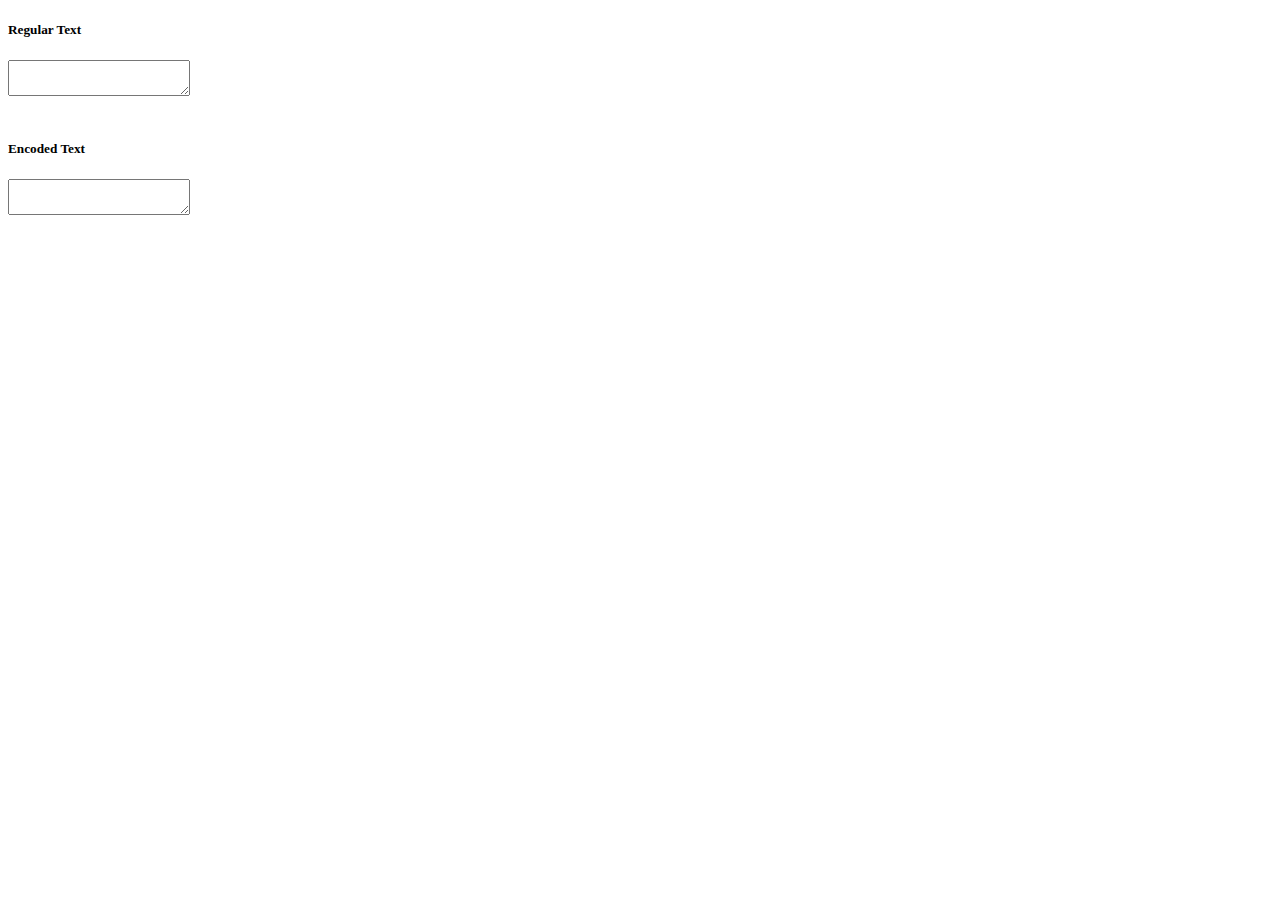
==== chemistry/study-encoder/index.html @ 58d7936f "Create index.html" ====
<!DOCTYPE html>
<html>
  <body>
    <h5>Regular Text</h5>
    <textarea id="reg"></textarea>
    <br>
    <br>
    <h5>Encoded Text</h5>
    <textarea id="enc"></textarea>
    <script src="main.js"></script>
  </body>
</html>
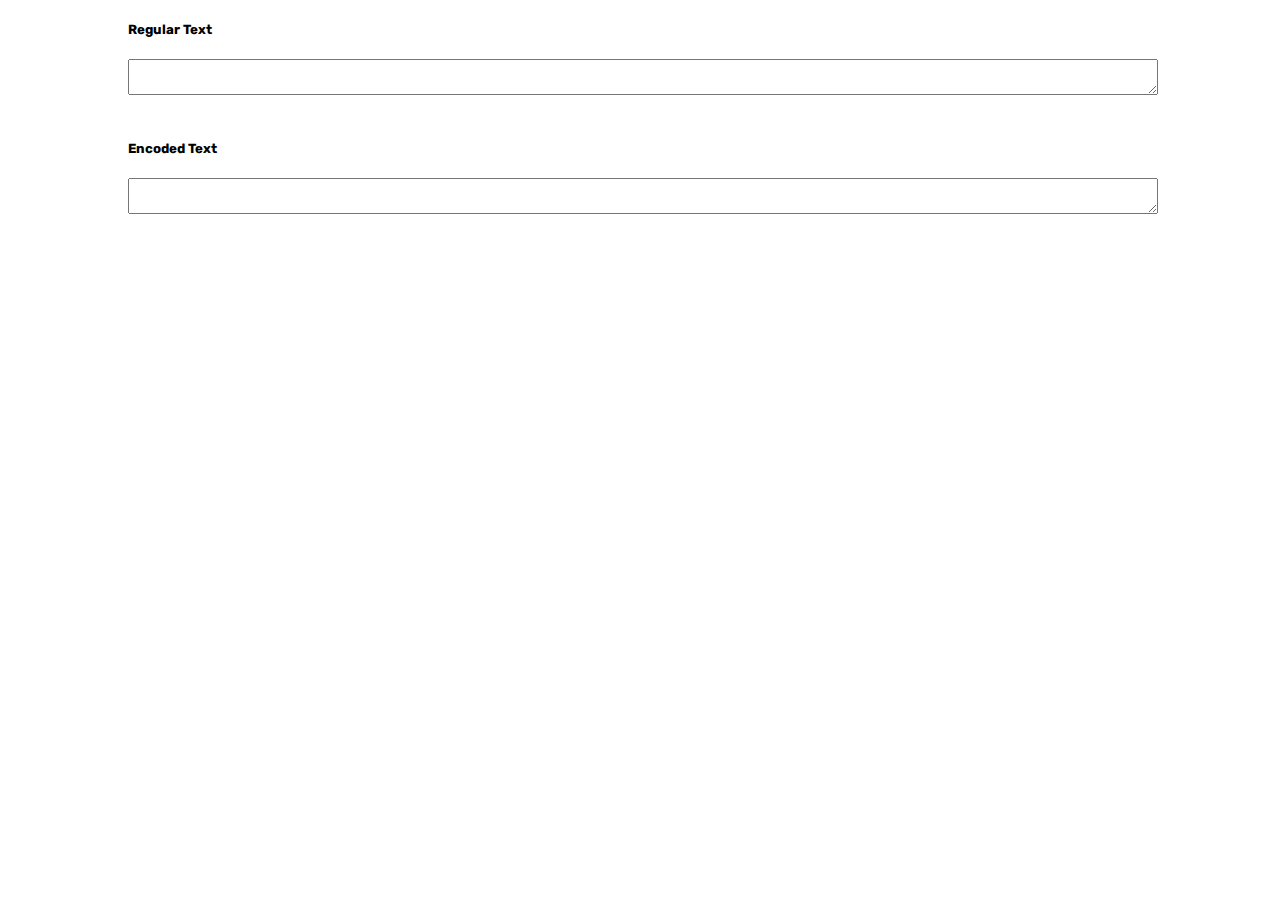
==== commit 12cfe240: "Update index.html" ====
--- a/chemistry/study-encoder/index.html
+++ b/chemistry/study-encoder/index.html
@@ -1,5 +1,8 @@
 <!DOCTYPE html>
 <html>
+  <head>
+    <link href="main.css" rel=stylesheet></link>
+  </head>
   <body>
     <h5>Regular Text</h5>
     <textarea id="reg"></textarea>
--- a/chemistry/study-encoder/main.css
+++ b/chemistry/study-encoder/main.css
@@ -0,0 +1,13 @@
+@import url('https://fonts.googleapis.com/css?family=Rubik');
+
+* {
+  font-family: 'Rubik', sans-serif;
+}
+  
+body {
+  margin: 15px 10%;
+}
+
+textarea {
+  width: 100%;
+}
